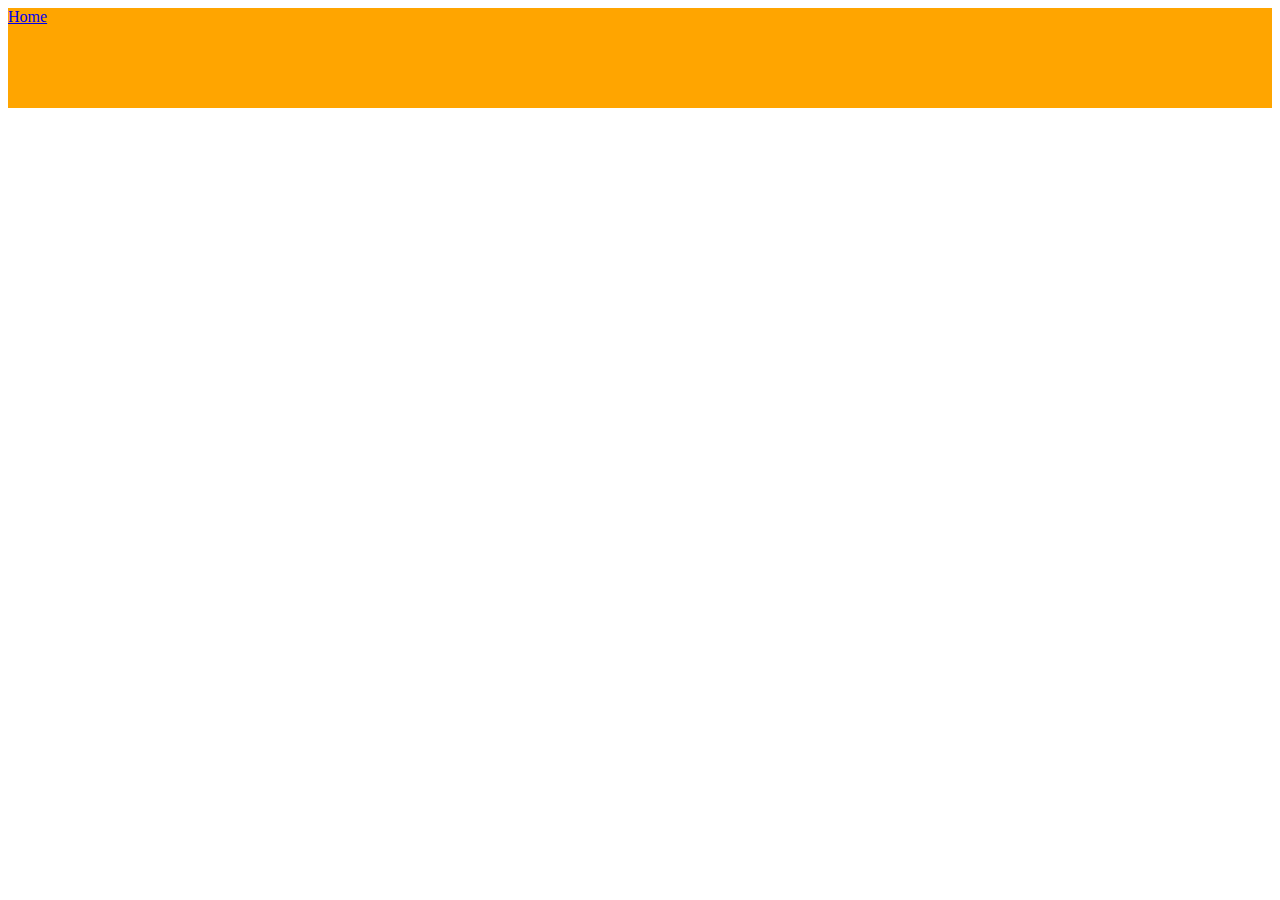
==== index.html @ 1c0a19a1 "added header" ====
<!DOCTYPE html>
<html lang="en">
<head>
    <meta charset="UTF-8">
    <meta name="viewport" content="width=device-width, initial-scale=1.0">
    <meta http-equiv="X-UA-Compatible" content="ie=edge">
    <title>Головна сторінка</title>
    <link rel="stylesheet" href="./styles/style.css">
</head>
<body>
   <div class ="wrapper">
       <div class="header">
           <nav>
               <li><a href="index.html">Home</a></li>
           </nav>
       </div>
   </div>
</body>
</html>
---- styles/style.css ----
.header{
    width: 100%;
    height: 100px;
    background: orange;
}
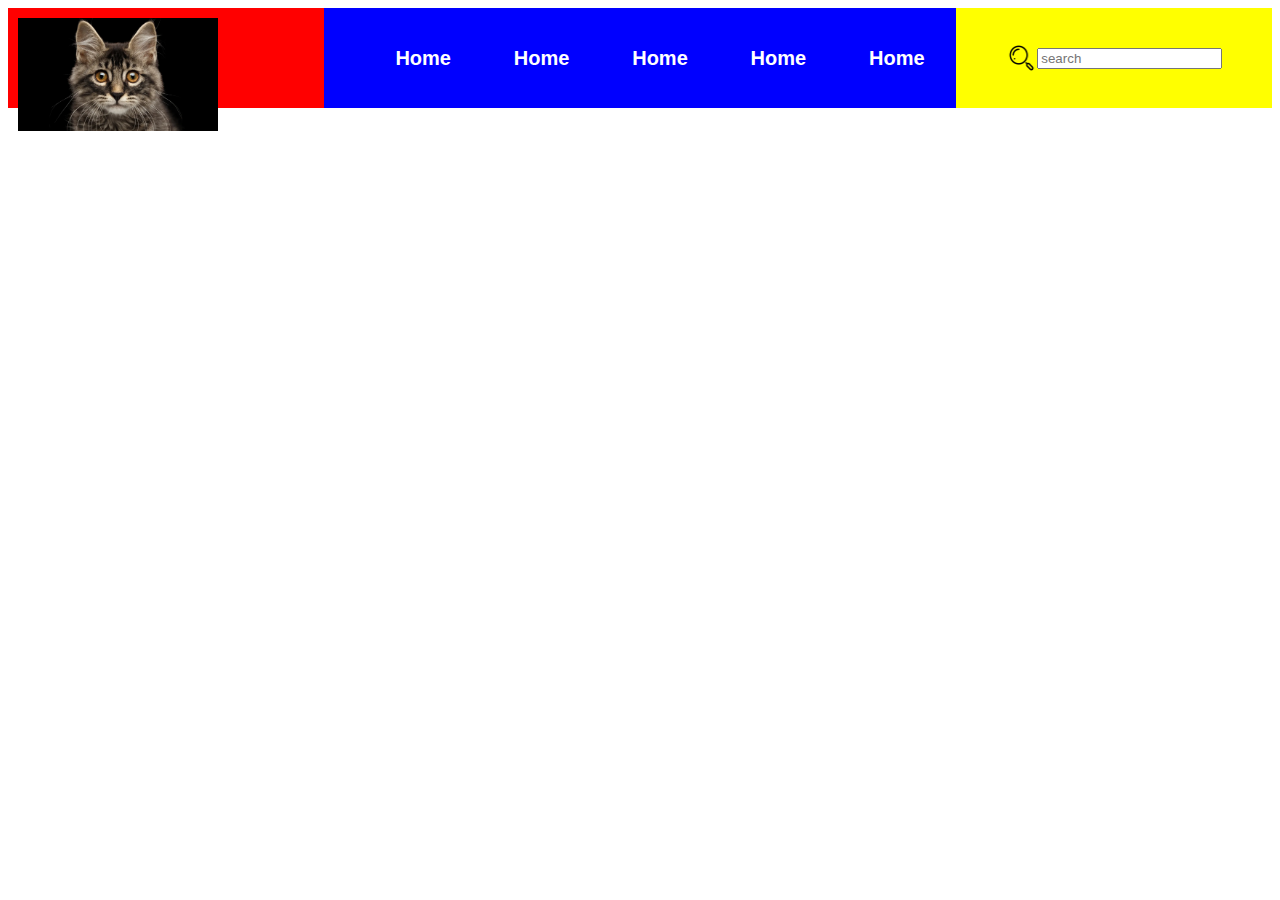
==== commit 7befea4c: "added header" ====
--- a/index.html
+++ b/index.html
@@ -9,11 +9,26 @@
 </head>
 <body>
    <div class ="wrapper">
-       <div class="header">
-           <nav>
-               <li><a href="index.html">Home</a></li>
+       <header class="header">
+           <div class="logo">
+               <img src="./img/578211-gettyimages-542930526.webp" alt="logo">
+           </div>
+           <nav class="navigation">
+               <ul>
+                   <li><a href="index.html">Home</a></li>
+                   <li><a href="index.html">Home</a></li>
+                   <li><a href="index.html">Home</a></li>
+                   <li><a href="index.html">Home</a></li>
+                   <li><a href="index.html">Home</a></li>
+               </ul>
            </nav>
-       </div>
+           <div class="search"><img src="./img/search--v2.png" alt=""><input type="text" placeholder="search"></div>
+        </header>
+        <main class="main">
+
+        </main>
+        <footer class="footer">
+        </footer>
    </div>
 </body>
 </html>--- a/styles/style.css
+++ b/styles/style.css
@@ -2,4 +2,52 @@
     width: 100%;
     height: 100px;
     background: orange;
+    display: flex;
+}
+
+.logo{
+    width: 25%;
+    background: red;
+    position: relative;
+
+}
+.logo > img {
+    width: 200px;
+    position: absolute;
+    left: 10px;
+    top: 10px;
+}
+.navigation{
+    width: 50%;
+    background: blue;
+    display: flex;
+}
+.navigation > ul {
+    display: flex;
+    align-items: center;
+    justify-content: space-around;
+    width: 100%;
+}
+.navigation > ul> li{
+list-style-type: none;
+}
+.navigation > ul> li >a{
+    text-decoration: none;
+    color:#ffffff;
+    font-size: 20px;
+    font-weight: bold;
+    font-family: sans-serif;
+}
+
+.search{
+    width:25%;
+    background: yellow;
+    display: flex;
+    align-items: center;
+    justify-content: center; 
+    /*  justify-content: space-around;*/
+}
+
+.search > img {
+    width: 10%;
 }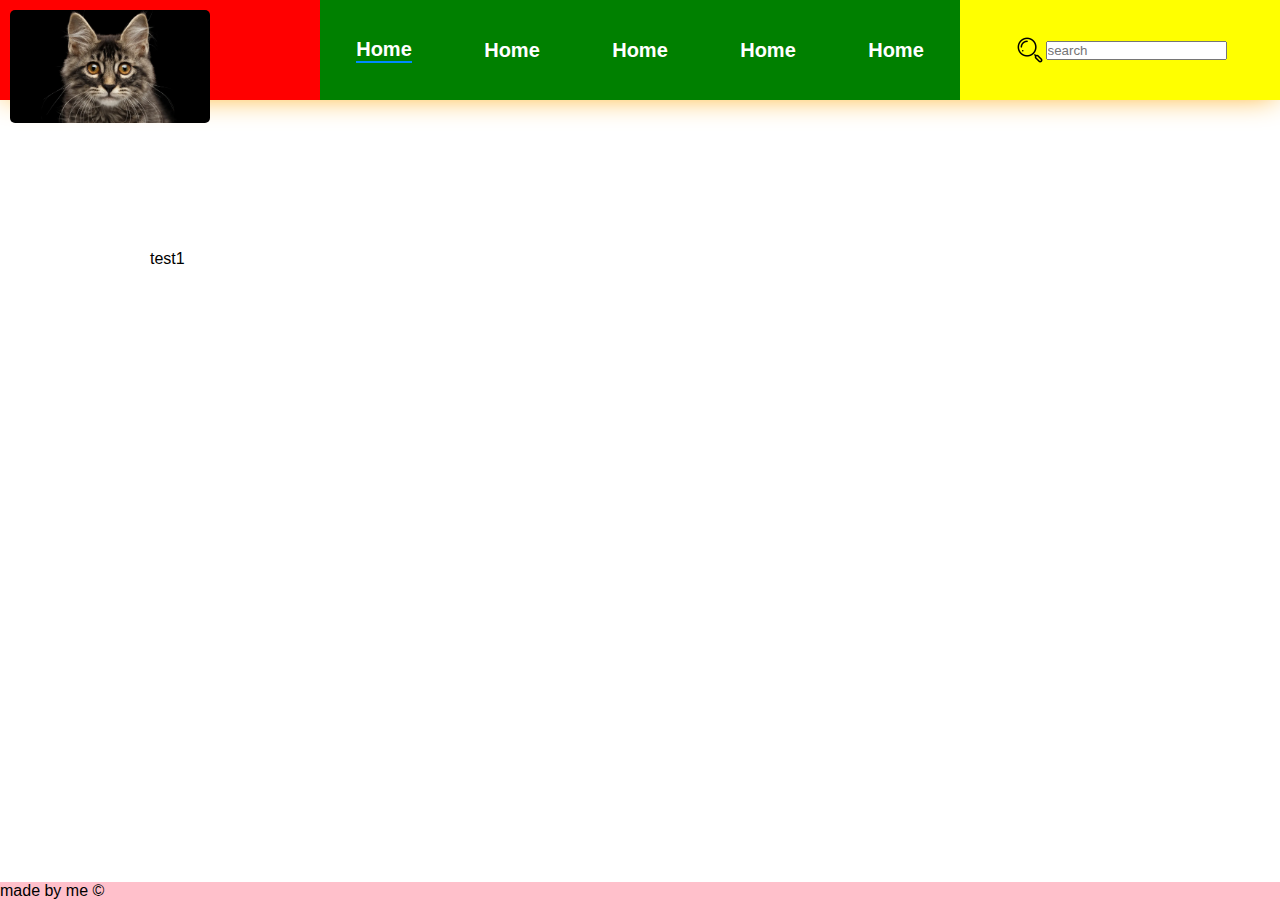
==== commit d3537900: "added smth" ====
--- a/index.html
+++ b/index.html
@@ -15,7 +15,7 @@
            </div>
            <nav class="navigation">
                <ul>
-                   <li><a href="index.html">Home</a></li>
+                   <li class="active"><a href="index.html">Home</a></li>
                    <li><a href="index.html">Home</a></li>
                    <li><a href="index.html">Home</a></li>
                    <li><a href="index.html">Home</a></li>
@@ -24,10 +24,12 @@
            </nav>
            <div class="search"><img src="./img/search--v2.png" alt=""><input type="text" placeholder="search"></div>
         </header>
+        <div class="fict-header"></div>
         <main class="main">
-
+            <div class="text-shadow">test1</div>
         </main>
-        <footer class="footer">
+        <footer class="footer"> 
+            <p>made by me &copy;</p>
         </footer>
    </div>
 </body>
--- a/styles/style.css
+++ b/styles/style.css
@@ -1,8 +1,25 @@
+*{
+    box-sizing: border-box;
+    padding: 0;
+    margin: 0;
+    font-family: sans-serif;
+}
+.wrapper{
+    display: flex;
+    flex-direction: column;
+    min-height: 100vh;
+}
 .header{
+    position: fixed;
     width: 100%;
     height: 100px;
     background: orange;
     display: flex;
+    box-shadow: 0 0 30px -5px orange;
+    
+}
+.fict-header{
+    height: 100px;
 }
 
 .logo{
@@ -16,10 +33,11 @@
     position: absolute;
     left: 10px;
     top: 10px;
+    border-radius: 5px;
 }
 .navigation{
     width: 50%;
-    background: blue;
+    background: green;
     display: flex;
 }
 .navigation > ul {
@@ -31,6 +49,9 @@
 .navigation > ul> li{
 list-style-type: none;
 }
+.navigation > ul> li.active {
+    border-bottom: 2px solid #0089ff;
+    }
 .navigation > ul> li >a{
     text-decoration: none;
     color:#ffffff;
@@ -50,4 +71,20 @@
 
 .search > img {
     width: 10%;
+}
+
+
+.main{
+    flex:1;
+    padding: 100px;
+
+}
+.text-shadow{
+    margin: 50px;
+    width: 200px;
+    height: 200px;
+}
+.footer{
+    width: 100%;
+    background-color: pink;
 }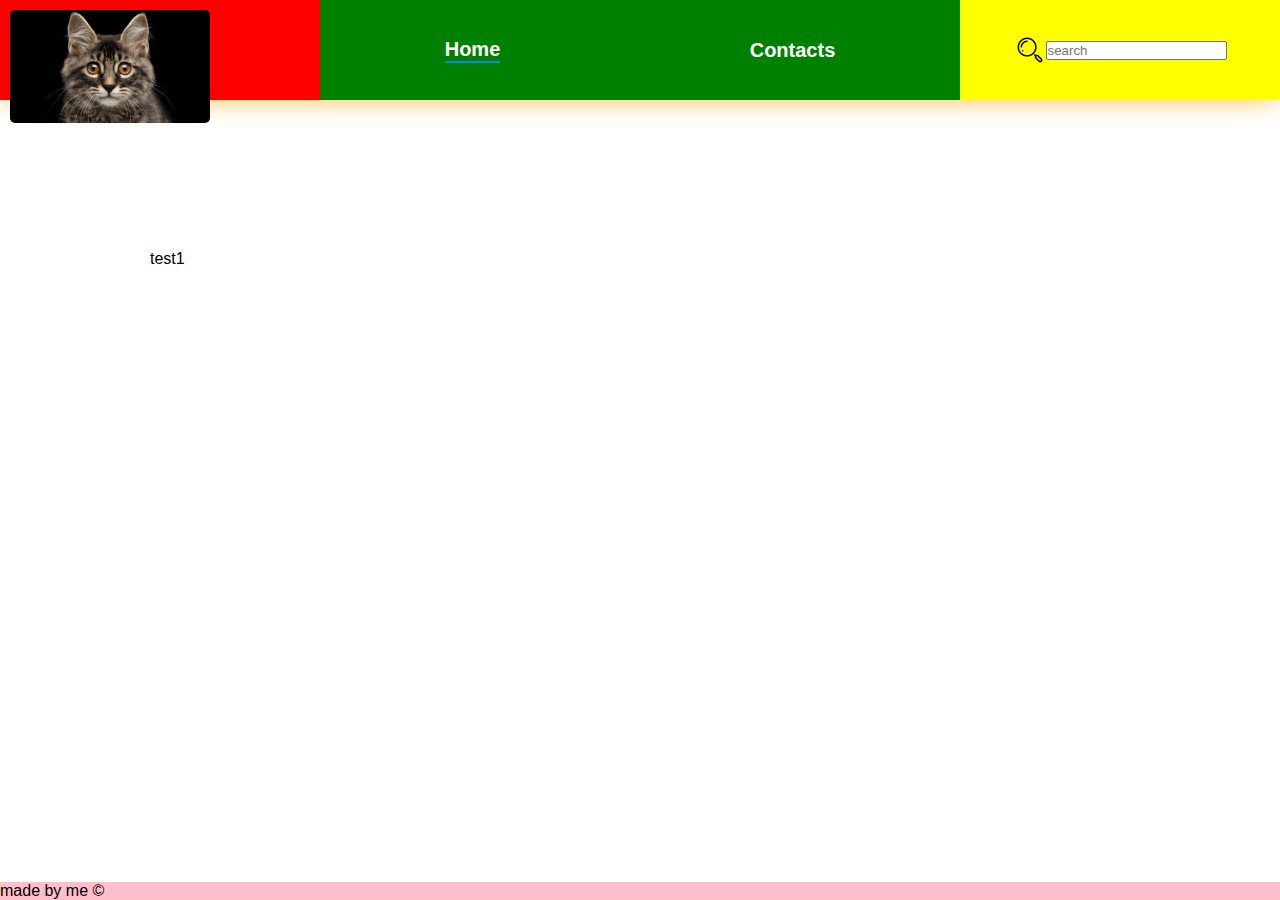
==== commit f028da93: "added content to contact page" ====
--- a/index.html
+++ b/index.html
@@ -16,10 +16,8 @@
            <nav class="navigation">
                <ul>
                    <li class="active"><a href="index.html">Home</a></li>
-                   <li><a href="index.html">Home</a></li>
-                   <li><a href="index.html">Home</a></li>
-                   <li><a href="index.html">Home</a></li>
-                   <li><a href="index.html">Home</a></li>
+                   <li><a href="contacts.html">Contacts</a></li>
+                   
                </ul>
            </nav>
            <div class="search"><img src="./img/search--v2.png" alt=""><input type="text" placeholder="search"></div>
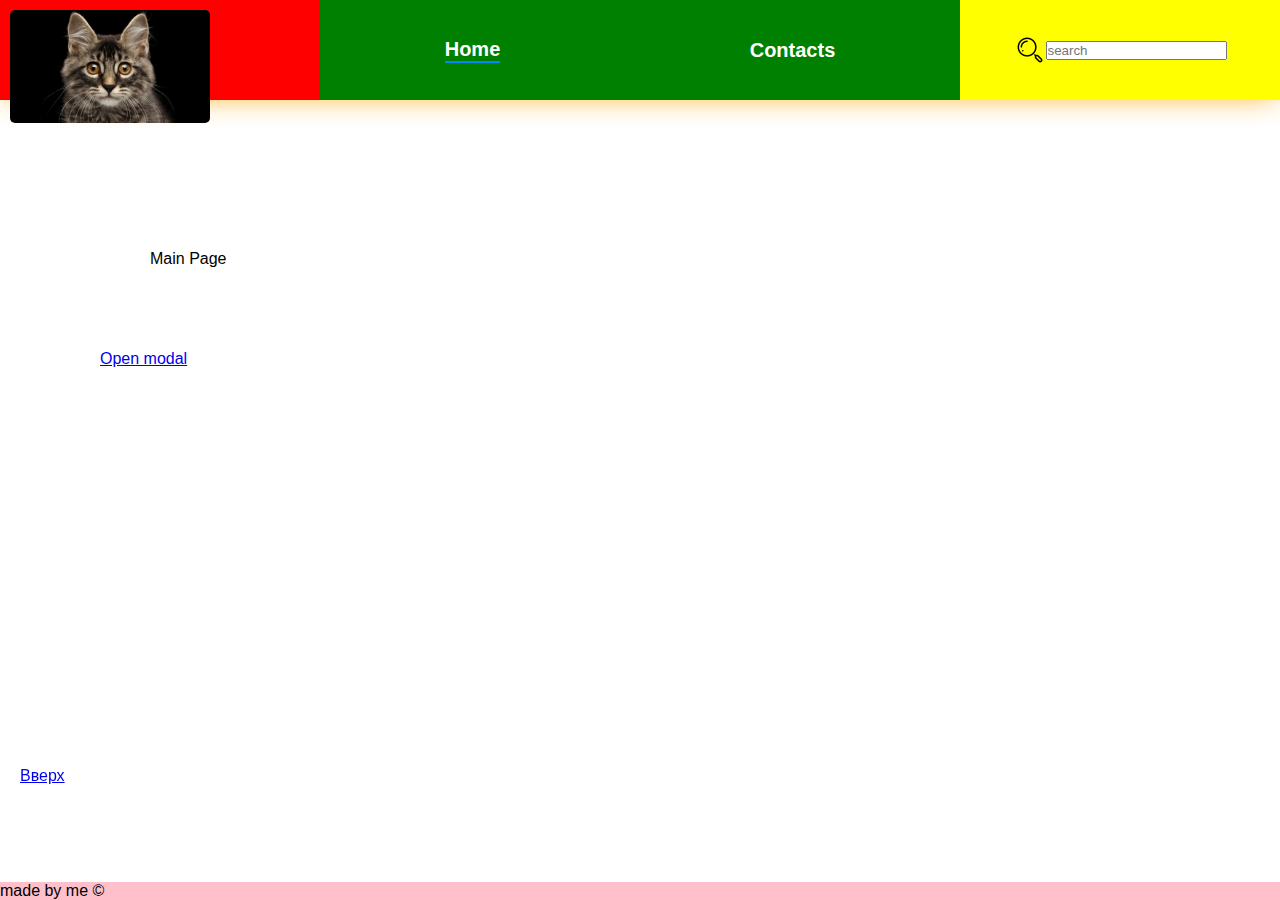
==== commit 442a5d87: "added modal window" ====
--- a/index.html
+++ b/index.html
@@ -16,19 +16,35 @@
            <nav class="navigation">
                <ul>
                    <li class="active"><a href="index.html">Home</a></li>
-                   <li><a href="contacts.html">Contacts</a></li>
-                   
+                   <li><a href="contacts.html">Contacts</a></li>                 
                </ul>
            </nav>
            <div class="search"><img src="./img/search--v2.png" alt=""><input type="text" placeholder="search"></div>
         </header>
-        <div class="fict-header"></div>
+        <div class="fict-header" id="up"></div>
         <main class="main">
-            <div class="text-shadow">test1</div>
+            <div class="text-shadow">Main Page</div>
+            <a href="#modal" class="open_modal">Open modal</a>
         </main>
         <footer class="footer"> 
             <p>made by me &copy;</p>
         </footer>
+        <div class="modal"id="modal"> 
+            <div class="modal_header">
+                <span class="modal_title">Modal Window</span>
+                <a href="#close" class="modal_close">X</a>
+            </div>
+            <div class="modal_content">
+                <p>Lorem </br>ipsum</br>, dolor</br> sit</br> amet </br>conse</br>ctetur</br> adipisicing elit.</br> Eum aut, </br>eius sit </br> similique </br>sed</br> laboriosam.Lorem </br>ipsum</br>, dolor</br> sit</br> amet </br>conse</br>ctetur</br>Lorem </br>ipsum</br>, dolor</br> sit</br> amet </br>conse</br>ctetur</br></p>
+            </div>
+            <div class="modal_footer">
+                <a href="#ok" class="modal__button modal__button--success">OK</a>
+                <a href="#cancel" class="modal__button modal__button--danger">Cancel</a>
+            </div>
+            
+        </div>
+
+        <a href="#up" class="up-button">Вверх</a>
    </div>
 </body>
 </html>--- a/styles/style.css
+++ b/styles/style.css
@@ -4,6 +4,26 @@
     margin: 0;
     font-family: sans-serif;
 }
+/* width */
+::-webkit-scrollbar {
+    width: 10px;
+  }
+  
+  /* Track */
+  ::-webkit-scrollbar-track {
+    background: #f1f1f1;
+  }
+  
+  /* Handle */
+  ::-webkit-scrollbar-thumb {
+    background: #888;
+  }
+  
+  /* Handle on hover */
+  ::-webkit-scrollbar-thumb:hover {
+    background: #555;
+  }
+  
 .wrapper{
     display: flex;
     flex-direction: column;
@@ -82,9 +102,80 @@
 .text-shadow{
     margin: 50px;
     width: 200px;
-    height: 200px;
+    height: 50px;
 }
 .footer{
     width: 100%;
     background-color: pink;
+}
+
+.up-button{
+    position: fixed;
+    bottom: 115px;
+    left: 20px;
+}
+.modal{
+    position: fixed;
+    top: 0;
+    left: 0;
+    bottom: calc(100vh + 500px);
+    right: 0;
+    display: flex;
+    flex-direction: column;
+    width: 300px;
+    height: 300px;
+    margin: auto;
+    background: #ffffff;
+    box-shadow: 0 0 5px 0 grey;
+    transition: all 0.5s;
+    opacity: 0;
+}
+
+.modal:target{
+bottom: 0;
+opacity: 1;
+}
+
+.modal_header{
+
+display: flex;
+align-content: center;
+justify-content: space-between;
+height: 25px;
+padding: 0 5px;
+background: #424250;
+
+}
+.modal_title, .modal_close{
+    color: #ffffff;
+    font-size:18px;
+    text-decoration: none;
+}
+.modal_content{
+    flex:1;
+    max-height: 225px;
+    overflow: auto;
+
+}
+.modal_footer{
+display: flex;
+align-content: center;
+justify-content: space-between;
+height: 50px;
+padding: 0 5px;
+background: #424250;
+}
+.modal__button{
+padding: 5px 10px;
+color: #fff;
+text-decoration: none;
+box-shadow: none;
+font-size: 20px;
+}
+
+.modal__button--success{
+    background: #00ff00;
+}
+.modal__button--danger{
+    background:#ff0000;
 }